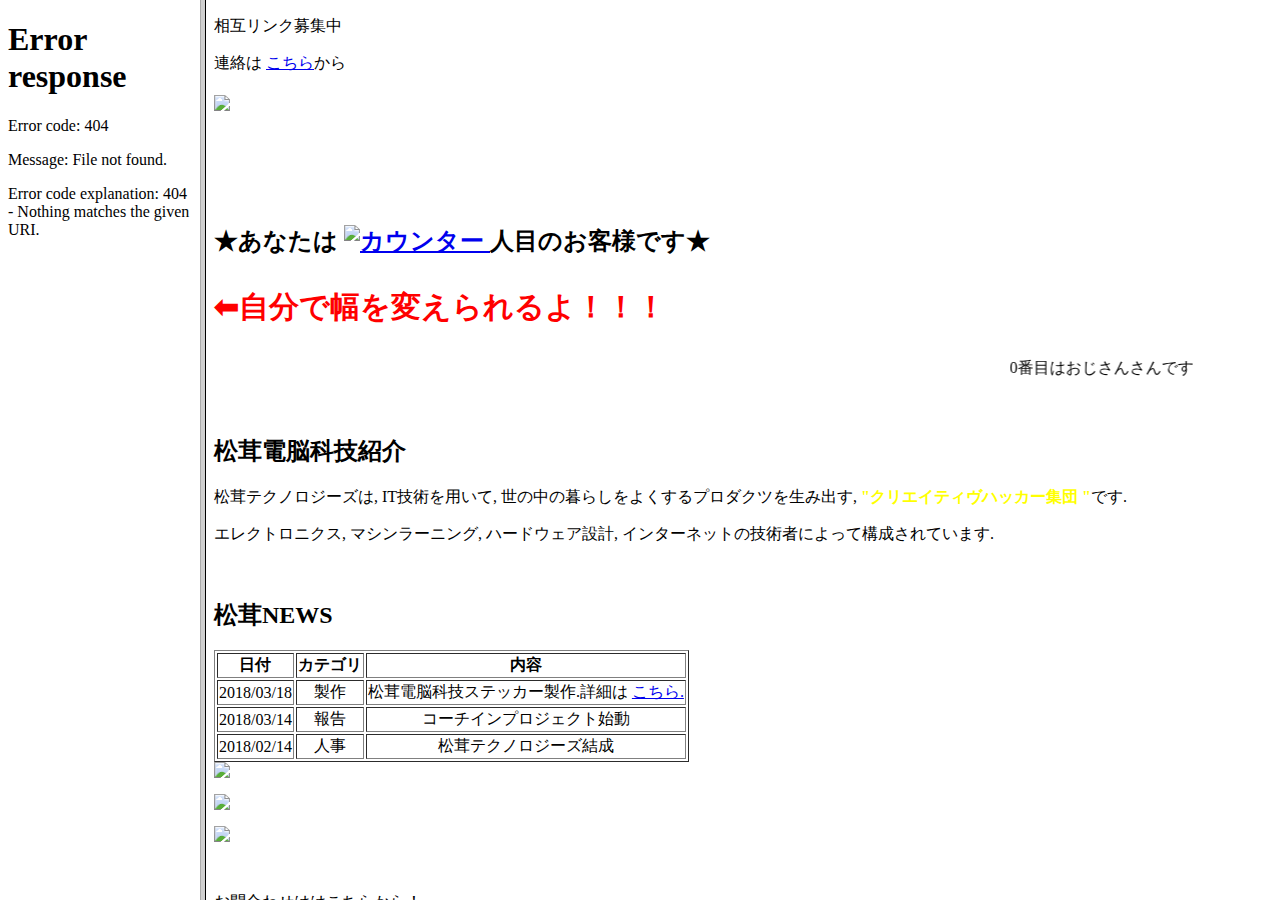
==== index.html @ d63d1d9b "[update] https対応したmailformとogpを設定" ====
<!DOCTYPE HTML PUBLIC "-//W3C//DTD HTML 4.01 Transitional//EN" "http://www.w3.org/TR/html4/loose.dtd">
<html lang="ja">

<head>
    <meta http-equiv="content-type" content="text/html; charset=UTF-8">
    <meta property="og:title" content="松茸電脳科技" />
    <meta property="og:type" content="top" />
    <meta property="og:description" content="松茸電脳科技公式HP" />
    <meta property="og:url" content="https://m19s.github.io/" />
    <meta property="og:image" content="./assets/matsutake_thumb.png" />
    <meta property="og:site_name" content="松茸電脳科技" />
    <meta property="og:locale" content="ja" />
    <title>松茸電脳科技</title>
    <script>
    </script>
</head>

<frameset cols="200, *">
    <frame name="menu" src="./pages/menu.html">
        <frame name="contents" src="./pages/contents.html">
</frameset>

</html>
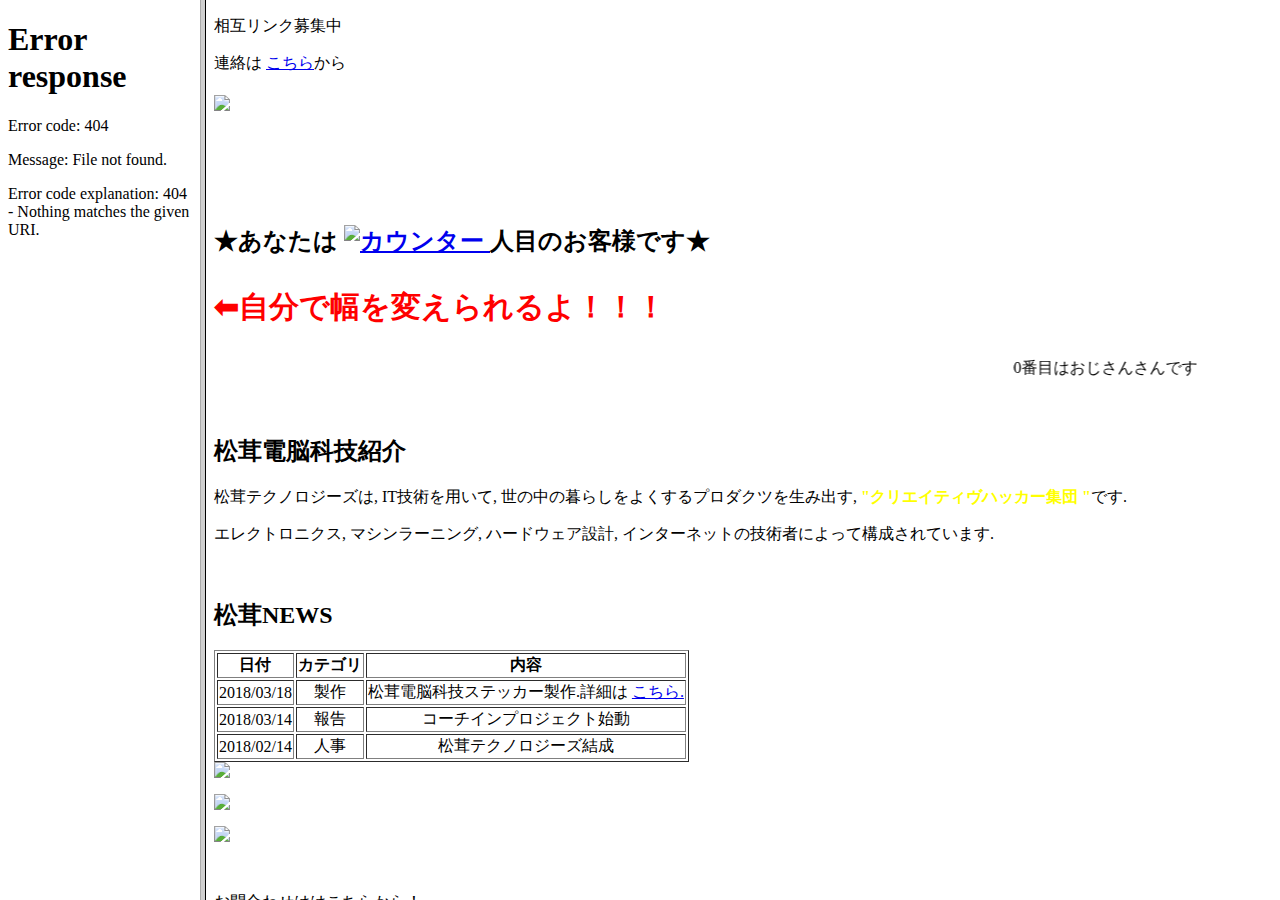
==== commit 506f6646: "[fix] ogp description" ====
--- a/index.html
+++ b/index.html
@@ -5,7 +5,8 @@
     <meta http-equiv="content-type" content="text/html; charset=UTF-8">
     <meta property="og:title" content="松茸電脳科技" />
     <meta property="og:type" content="top" />
-    <meta property="og:description" content="松茸電脳科技公式HP" />
+    <meta property="og:description" content="こちらは最先端テクノロジー集団、松茸電脳科技の公式HPです。私たちは電気・メディアアート・ヒューマンインターフェイスを中心に研究し、その実績を元に製品を開発する集団です。"
+    />
     <meta property="og:url" content="https://m19s.github.io/" />
     <meta property="og:image" content="./assets/matsutake_thumb.png" />
     <meta property="og:site_name" content="松茸電脳科技" />
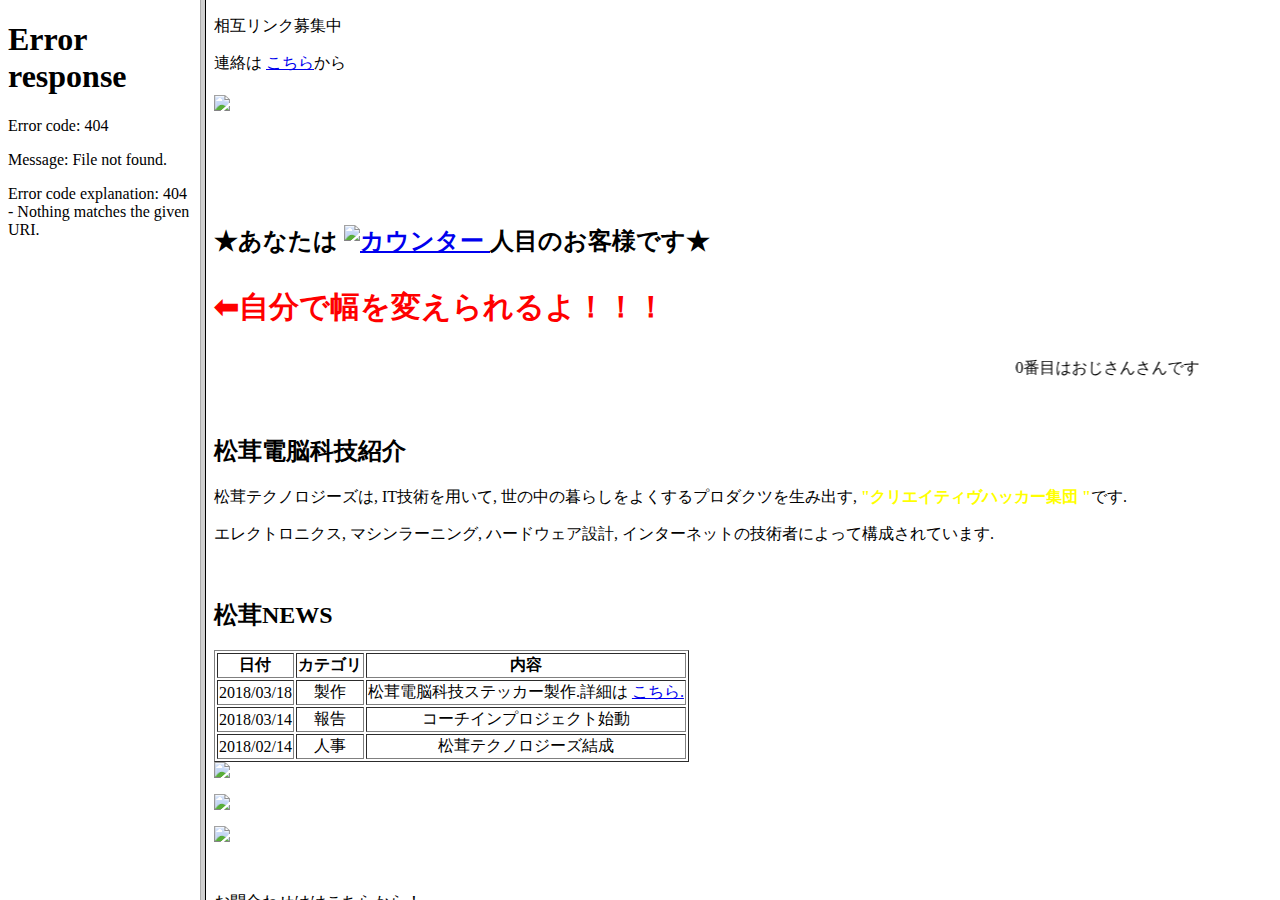
==== commit 4e4eaff5: "[fix] ogp description" ====
--- a/index.html
+++ b/index.html
@@ -5,7 +5,7 @@
     <meta http-equiv="content-type" content="text/html; charset=UTF-8">
     <meta property="og:title" content="松茸電脳科技" />
     <meta property="og:type" content="top" />
-    <meta property="og:description" content="こちらは最先端テクノロジー集団、松茸電脳科技の公式HPです。私たちは電気・メディアアート・ヒューマンインターフェイスを中心に研究し、その実績を元に製品を開発する集団です。"
+    <meta property="og:description" content="こちらは最先端テクノロジー集团、松茸电脑科技の公式HPです。私たちは电气・メディアアート・ヒューマンインターフェイスを中心に研究し、その实绩を元に製品を开发する集团です。"
     />
     <meta property="og:url" content="https://m19s.github.io/" />
     <meta property="og:image" content="./assets/matsutake_thumb.png" />
